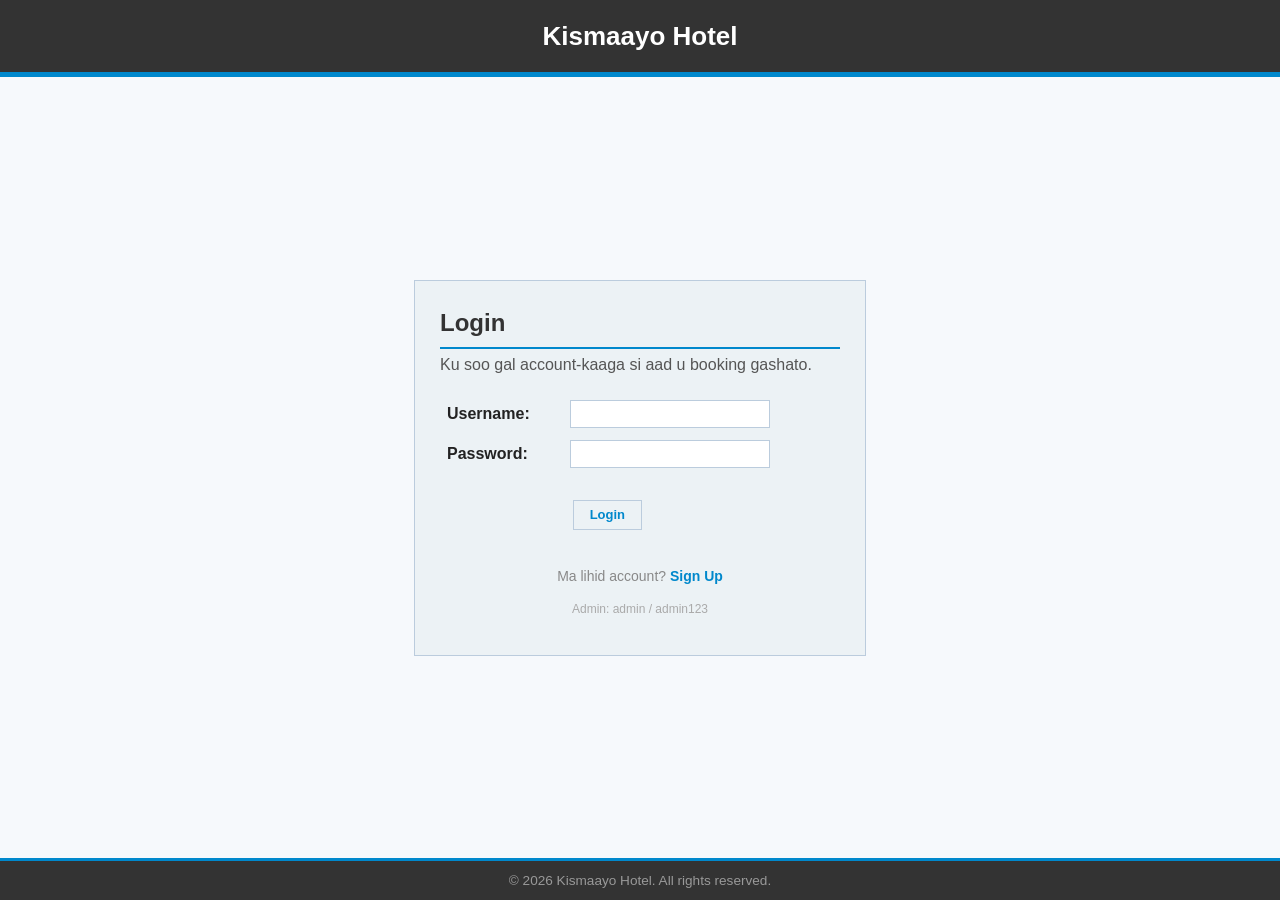
==== pages/admin.html @ f12653d6 "🎉 Kismaayo Hotel Reservation System — Full project - Pure Java HTTP server (HotelServer.java, 17 API" ====
<!DOCTYPE html PUBLIC "-//W3C//DTD HTML 4.01 Transitional//EN">
<html>
<head>
    <title>Kismaayo Hotel - Admin</title>
    <link rel="stylesheet" href="../css/style.css">
</head>
<body>

<script>
if (!localStorage.getItem("hotelUser")) {
    window.location.href = "login.html";
}
var user = JSON.parse(localStorage.getItem("hotelUser"));
if (!user.isAdmin) {
    window.location.href = "../index.html";
}
</script>

<table class="layout">
<tr><td class="header" colspan="2">Kismaayo Hotel - Admin Panel</td></tr>
<tr><td class="nav" colspan="2">
    <a href="../index.html">Home</a>
    <a href="rooms.html">Rooms</a>
    <a href="reservation.html">Book Now</a>
    <a href="dashboard.html">Dashboard</a>
    <a href="admin.html" class="active">Admin</a>
    <a href="hotel-info.html">About</a>
</td></tr>
<tr>
<td class="sidebar">
    <h3>Admin Tools</h3>
    <a href="#stats">Dashboard Stats</a>
    <a href="#rooms">Manage Rooms</a>
    <a href="#users">All Users</a>
    <a href="#bookings">All Bookings</a>
</td>
<td class="content">

<h2>Admin Panel</h2>

<!-- ============= STATS ============= -->
<div class="info-box" id="stats">
<h3>Dashboard Stats</h3>
<table class="room-table">
<tr>
<td style="width:33%; text-align:center; background:#ecf2f5;">
    <h2 id="statUsers" style="font-size:36px; margin:0;">-</h2>
    <p style="color:#555;">Total Users</p>
</td>
<td style="width:33%; text-align:center; background:#ecf2f5;">
    <h2 id="statRooms" style="font-size:36px; margin:0;">-</h2>
    <p style="color:#555;">Room Types</p>
</td>
<td style="width:33%; text-align:center; background:#ecf2f5;">
    <h2 id="statBookings" style="font-size:36px; margin:0;">-</h2>
    <p style="color:#555;">Total Bookings</p>
</td>
</tr>
</table>
</div>
<br>

<!-- ============= MANAGE ROOMS ============= -->
<div class="info-box" id="rooms">
<h3>Manage Room Types</h3>

<table class="form-table" style="width:100%;">
<tr><td class="label">Room Name:</td><td><input type="text" id="roomName" style="width:200px;"></td></tr>
<tr><td class="label">Price/Night:</td><td><input type="text" id="roomPrice" style="width:200px;"></td></tr>
<tr><td class="label">Amenities:</td><td><input type="text" id="roomAmenities" style="width:300px;" placeholder="AC,WiFi,TV,..."></td></tr>
<tr><td></td><td><input type="button" value="Add Room" class="btn" onclick="addRoom()"> <span id="roomMsg" style="color:green;font-size:13px;"></span></td></tr>
</table>

<div id="roomList">
<p style="color:#888;">Loading rooms...</p>
</div>
</div>
<br>

<!-- ============= ALL USERS ============= -->
<div class="info-box" id="users">
<h3>All Registered Users</h3>
<div id="userList">
<p style="color:#888;">Loading users...</p>
</div>
</div>
<br>

<!-- ============= ALL BOOKINGS ============= -->
<div class="info-box" id="bookings">
<h3>All Bookings</h3>
<div id="allBookingsList">
<p style="color:#888;">Loading bookings...</p>
</div>
</div>

</td>
</tr>
<tr><td class="footer" colspan="2">&copy; 2026 Kismaayo Hotel. All rights reserved.</td></tr>
</table>

<script>
// ============ LOAD STATS ============
function loadStats() {
    var xhr = new XMLHttpRequest();
    xhr.open("GET", "/api/stats", true);
    xhr.onreadystatechange = function() {
        if (xhr.readyState === 4 && xhr.status === 200) {
            var res = JSON.parse(xhr.responseText);
            if (res.success) {
                document.getElementById("statUsers").textContent = res.stats.totalUsers;
                document.getElementById("statRooms").textContent = res.stats.totalRooms;
                document.getElementById("statBookings").textContent = res.stats.totalBookings;
            }
        }
    };
    xhr.send();
}

// ============ LOAD ROOMS ============
function loadRooms() {
    var xhr = new XMLHttpRequest();
    xhr.open("GET", "/api/rooms", true);
    xhr.onreadystatechange = function() {
        if (xhr.readyState === 4 && xhr.status === 200) {
            var res = JSON.parse(xhr.responseText);
            if (res.success) {
                var rooms = res.rooms;
                var html = '<table class="data-table"><tr><th>Room Type</th><th>Price/Night</th><th>Amenities</th><th>Action</th></tr>';
                for (var i = 0; i < rooms.length; i++) {
                    html += '<tr><td>' + rooms[i].name + '</td><td>$' + rooms[i].price + '</td><td>' + (rooms[i].amenities || '-') + '</td>';
                    html += '<td><input type="button" value="Delete" class="btn btn-small" onclick="deleteRoom(\'' + rooms[i].name.replace(/'/g, "\\'") + '\')"></td></tr>';
                }
                html += '</table>';
                document.getElementById("roomList").innerHTML = html;
            }
        }
    };
    xhr.send();
}

// ============ ADD ROOM ============
function addRoom() {
    var name = document.getElementById("roomName").value;
    var price = document.getElementById("roomPrice").value;
    var amenities = document.getElementById("roomAmenities").value;
    var msg = document.getElementById("roomMsg");
    msg.textContent = "";

    if (!name || !price) { msg.textContent = "Fill Room Name and Price!"; return; }

    var xhr = new XMLHttpRequest();
    xhr.open("POST", "/api/rooms/add", true);
    xhr.setRequestHeader("Content-Type", "application/json");
    xhr.onreadystatechange = function() {
        if (xhr.readyState === 4 && xhr.status === 200) {
            var res = JSON.parse(xhr.responseText);
            if (res.success) {
                msg.textContent = "Room added!";
                document.getElementById("roomName").value = "";
                document.getElementById("roomPrice").value = "";
                document.getElementById("roomAmenities").value = "";
                loadRooms();
                loadStats();
            } else {
                msg.textContent = res.error;
            }
        }
    };
    xhr.send(JSON.stringify({name: name, price: price, amenities: amenities}));
}

// ============ DELETE ROOM ============
function deleteRoom(name) {
    if (!confirm("Delete room '" + name + "'?")) return;

    var xhr = new XMLHttpRequest();
    xhr.open("POST", "/api/rooms/delete", true);
    xhr.setRequestHeader("Content-Type", "application/json");
    xhr.onreadystatechange = function() {
        if (xhr.readyState === 4 && xhr.status === 200) {
            var res = JSON.parse(xhr.responseText);
            if (res.success) {
                loadRooms();
                loadStats();
            } else {
                alert(res.error);
            }
        }
    };
    xhr.send(JSON.stringify({name: name}));
}

// ============ LOAD USERS ============
function loadUsers() {
    var xhr = new XMLHttpRequest();
    xhr.open("GET", "/api/users", true);
    xhr.onreadystatechange = function() {
        if (xhr.readyState === 4 && xhr.status === 200) {
            var res = JSON.parse(xhr.responseText);
            if (res.success) {
                var users = res.users;
                var html = '<table class="data-table"><tr><th>Username</th><th>Name</th><th>Phone</th><th>Email</th><th>Role</th><th>Action</th></tr>';
                for (var i = 0; i < users.length; i++) {
                    var role = users[i].isAdmin === "true" ? "Admin" : "User";
                    var color = users[i].isAdmin === "true" ? "#08c" : "#555";
                    var u = users[i];
                    html += '<tr><td>' + u.username + '</td><td>' + u.name + '</td><td>' + u.phone + '</td><td>' + u.email + '</td><td style="color:' + color + ';font-weight:bold;">' + role + '</td>';
                    html += '<td>';
                    html += '<input type="button" value="Edit" class="btn btn-small" onclick="editUser(\'' + u.username.replace(/'/g, "\\'") + '\',\'' + u.name.replace(/'/g, "\\'") + '\',\'' + u.phone.replace(/'/g, "\\'") + '\',\'' + u.email.replace(/'/g, "\\'") + '\')"> ';
                    if (u.isAdmin !== "true") {
                        html += '<input type="button" value="Delete" class="btn btn-small" onclick="deleteUser(\'' + u.username.replace(/'/g, "\\'") + '\')">';
                    }
                    html += '</td></tr>';
                }
                html += '</table>';
                document.getElementById("userList").innerHTML = html;
            }
        }
    };
    xhr.send();
}

// ============ EDIT USER (inline prompt) ============
function editUser(username, currName, currPhone, currEmail) {
    var newName = prompt("Full Name for " + username + ":", currName);
    if (newName === null) return;
    var newPhone = prompt("Phone for " + username + ":", currPhone);
    if (newPhone === null) return;
    var newEmail = prompt("Email for " + username + ":", currEmail);
    if (newEmail === null) return;

    var xhr = new XMLHttpRequest();
    xhr.open("POST", "/api/users/update", true);
    xhr.setRequestHeader("Content-Type", "application/json");
    xhr.onreadystatechange = function() {
        if (xhr.readyState === 4 && xhr.status === 200) {
            var res = JSON.parse(xhr.responseText);
            if (res.success) {
                loadUsers();
                loadStats();
            } else {
                alert(res.error);
            }
        }
    };
    xhr.send(JSON.stringify({username: username, name: newName, phone: newPhone, email: newEmail}));
}

// ============ DELETE USER ============
function deleteUser(username) {
    if (!confirm("Ma hubtaa inaad tirtirto user '" + username + "'?")) return;

    var xhr = new XMLHttpRequest();
    xhr.open("POST", "/api/users/delete", true);
    xhr.setRequestHeader("Content-Type", "application/json");
    xhr.onreadystatechange = function() {
        if (xhr.readyState === 4 && xhr.status === 200) {
            var res = JSON.parse(xhr.responseText);
            if (res.success) {
                loadUsers();
                loadStats();
            } else {
                alert(res.error);
            }
        }
    };
    xhr.send(JSON.stringify({username: username}));
}

// ============ LOAD ALL BOOKINGS ============
function loadAllBookings() {
    var xhr = new XMLHttpRequest();
    xhr.open("GET", "/api/bookings", true);
    xhr.onreadystatechange = function() {
        if (xhr.readyState === 4 && xhr.status === 200) {
            var res = JSON.parse(xhr.responseText);
            if (res.success) {
                var bookings = res.bookings;
                var html = "";
                if (bookings.length === 0) {
                    html = '<p style="color:#888;">Wax booking ah ma jiraan.</p>';
                } else {
                    html = '<table class="data-table"><tr><th>ID</th><th>User</th><th>Name</th><th>Room</th><th>Check-In</th><th>Check-Out</th><th>Guests</th><th>Action</th></tr>';
                    for (var i = 0; i < bookings.length; i++) {
                        var b = bookings[i];
                        html += '<tr><td>' + b.id + '</td><td>' + b.username + '</td><td>' + b.name + '</td><td>' + b.roomType + '</td><td>' + b.checkin + '</td><td>' + b.checkout + '</td><td>' + b.guests + '</td>';
                        html += '<td><input type="button" value="Delete" class="btn btn-small" onclick="deleteBooking(\'' + b.id + '\')"></td></tr>';
                    }
                    html += '</table>';
                }
                document.getElementById("allBookingsList").innerHTML = html;
            }
        }
    };
    xhr.send();
}

// ============ DELETE BOOKING ============
function deleteBooking(id) {
    if (!confirm("Delete booking ID " + id + "?")) return;

    var xhr = new XMLHttpRequest();
    xhr.open("POST", "/api/bookings/delete", true);
    xhr.setRequestHeader("Content-Type", "application/json");
    xhr.onreadystatechange = function() {
        if (xhr.readyState === 4 && xhr.status === 200) {
            var res = JSON.parse(xhr.responseText);
            if (res.success) {
                loadAllBookings();
                loadStats();
            } else {
                alert(res.error);
            }
        }
    };
    xhr.send(JSON.stringify({id: id}));
}

// ============ LOAD ALL ON PAGE LOAD ============
loadStats();
loadRooms();
loadUsers();
loadAllBookings();
</script>

</body>
</html>
---- css/style.css ----
/* ============================================
   Kismaayo Hotel — Arch Linux inspired style
   Clean, minimal, 2007-era table layout
   ============================================ */

/* ---- Reset & Base ---- */
* {
    margin: 0;
    padding: 0;
    line-height: 1.4;
}

html, body {
    height: 100%;
    background: #f6f9fc;
    color: #222;
    font: normal 100% sans-serif;
    margin: 0;
    padding: 0;
}

a {
    text-decoration: none;
}
a:link, a:visited {
    color: #08c;
}
a:hover, a:focus {
    color: #08c;
    text-decoration: underline;
}

p {
    margin: 0.33em 0 1em;
}

/* ---- Main Layout Table (full screen) ---- */
table.layout {
    width: 100%;
    height: 100%;
    margin: 0;
    border-collapse: collapse;
    background: #fff;
    text-align: left;
    border: none;
}

/* ---- Header (Arch navbar look) ---- */
td.header {
    background: #333;
    color: #fff;
    padding: 12px 20px;
    text-align: left;
    font-size: 22px;
    font-weight: bold;
    border-bottom: 5px solid #08c;
    letter-spacing: 0.5px;
}

/* ---- Navigation (right-aligned, Arch style) ---- */
td.nav {
    background: #333;
    padding: 6px 20px;
    text-align: right;
    border-bottom: none;
    font-size: 0;
}

td.nav a {
    color: #999;
    text-decoration: none;
    padding: 5px 12px;
    font-size: 13px;
    font-weight: bold;
    display: inline-block;
}

td.nav a:hover {
    color: #fff;
    text-decoration: underline;
    background: transparent;
}

td.nav a.active {
    color: #fff;
    background: transparent;
}

/* ---- Sidebar (Arch right-column style, but on left) ---- */
td.sidebar {
    width: 280px;
    height: 100%;
    background: #f6f9fc;
    padding: 15px;
    vertical-align: top;
    border-right: 1px solid #dde6ed;
}

td.sidebar h3 {
    color: #333;
    font-size: 15px;
    font-weight: bold;
    border-bottom: 1px solid #bcd;
    padding-bottom: 4px;
    margin: 15px 0 6px 0;
}
td.sidebar h3:first-child {
    margin-top: 0;
}

td.sidebar a {
    color: #08c;
    text-decoration: none;
    display: block;
    padding: 3px 0;
    font-size: 13px;
}
td.sidebar a:hover {
    text-decoration: underline;
}

td.sidebar p {
    color: #555;
    font-size: 13px;
    margin: 0.3em 0;
}

/* ---- Main Content ---- */
td.content {
    height: 100%;
    padding: 15px 20px;
    vertical-align: top;
    font-size: 0.812em; /* Arch default ~13px */
}

td.content h2 {
    color: #333;
    font-size: 1.5em;
    border-bottom: 1px solid #888;
    padding-bottom: 4px;
    margin: 0 0 0.5em 0;
    font-weight: bold;
}

td.content h3 {
    color: #333;
    font-size: 1.25em;
    margin: 0.5em 0 0.3em 0;
    font-weight: bold;
}

td.content h4 {
    font-size: 1.15em;
    margin-top: 0.8em;
}

/* ---- Footer (Arch style, clean & simple) ---- */
td.footer {
    background: #333;
    color: #999;
    padding: 12px 20px;
    text-align: center;
    font-size: 0.85em;
    border-top: 3px solid #08c;
}

/* ---- Hero Welcome Section (Arch box style) ---- */
.welcome {
    background: #ecf2f5;
    border: 1px solid #bcd;
    padding: 15px;
    margin-bottom: 15px;
    text-align: center;
}

.welcome h2 {
    color: #333;
    font-size: 1.5em;
    border: none;
    margin: 0 0 8px 0;
}

.welcome p {
    color: #555;
    font-size: 14px;
}

/* ---- Buttons (Arch minimal style) ---- */
.btn {
    display: inline-block;
    background: #ecf2f5;
    color: #08c;
    padding: 5px 16px;
    text-decoration: none;
    font-weight: bold;
    font-size: 13px;
    border: 1px solid #bcd;
    cursor: pointer;
    font-family: sans-serif;
}

.btn:hover {
    background: #08c;
    color: #fff;
    border-color: #08c;
    text-decoration: none;
}

.btn-small {
    padding: 3px 10px;
    font-size: 12px;
}

.btn-full {
    display: block;
    width: 100%;
    text-align: center;
}

/* ---- Room Cards (Arch box style) ---- */
.room-table {
    width: 100%;
    border-collapse: collapse;
    margin-bottom: 15px;
}

.room-table td {
    border: 1px solid #bcd;
    padding: 10px;
    vertical-align: top;
    background: #ecf2f5;
}

.room-table td.room-img {
    width: 100px;
    background: #08c;
    color: #fff;
    text-align: center;
    font-weight: bold;
    font-size: 16px;
}

.room-table h3 {
    margin: 0 0 5px 0;
    color: #333;
    font-size: 1.2em;
}

.price {
    color: #cc6600;
    font-size: 20px;
    font-weight: bold;
}

.price span {
    font-size: 12px;
    color: #888;
    font-weight: normal;
}

.room-features {
    margin: 8px 0;
    padding-left: 20px;
    font-size: 13px;
}

/* ---- Forms (Arch style) ---- */
.form-table {
    width: 100%;
    border-collapse: collapse;
}

.form-table td {
    padding: 5px 8px;
    font-size: 13px;
}

.form-table td.label {
    width: 130px;
    font-weight: bold;
    color: #333;
}

input, select, textarea {
    padding: 4px 6px;
    border: 1px solid #bcd;
    font-size: 13px;
    font-family: sans-serif;
    background: #fff;
}

input:focus, select:focus, textarea:focus {
    border-color: #08c;
    background: #fff;
}

textarea {
    font-family: sans-serif;
}

/* ---- Data Tables (Arch pretty2 style) ---- */
.data-table {
    width: 100%;
    border-collapse: collapse;
    margin: 10px 0;
    border: 1px solid #bbb;
}

.data-table th {
    background: #eee;
    color: #333;
    padding: 6px 8px;
    border: 1px solid #bbb;
    font-size: 12px;
    font-weight: bold;
}

.data-table td {
    padding: 5px 8px;
    border: 1px dotted #bbb;
    font-size: 13px;
}

.data-table tr:nth-child(odd) {
    background: #fff;
}

.data-table tr:nth-child(even) {
    background: #f6f9fc;
}

.data-table tr:hover {
    background: #ffd;
}

/* ---- Confirmation Box ---- */
.confirm-box {
    background: #ecf2f5;
    border: 2px solid #08c;
    padding: 20px;
    text-align: center;
    margin: 15px 0;
}

.confirm-box h3 {
    color: #08c;
    font-size: 1.4em;
    border: none;
    margin: 0 0 10px 0;
}

/* ---- Error Messages ---- */
.error-msg {
    color: #cc0000;
    font-size: 13px;
    margin: 5px 0;
}

/* ---- Info Box (Arch box style) ---- */
.info-box {
    background: #ecf2f5;
    border: 1px solid #bcd;
    padding: 12px 15px;
    margin: 12px 0;
}

.info-box h3 {
    color: #333;
    border-bottom: 1px solid #bcd;
    padding-bottom: 4px;
    margin-top: 0;
    font-size: 1.1em;
}

/* ---- Quick Links ---- */
.quick-links {
    margin-top: 15px;
}
.quick-links a {
    color: #08c;
    text-decoration: none;
}
.quick-links a:hover {
    text-decoration: underline;
}

/* ---- Login-only Pages (centered, no nav/sidebar) ---- */
table.log-layout {
    width: 100%;
    height: 100%;
    margin: 0;
    border-collapse: collapse;
    background: #f6f9fc;
    border: none;
    text-align: center;
}

table.log-layout td.log-header {
    background: #333;
    color: #fff;
    padding: 18px 20px;
    text-align: center;
    font-size: 26px;
    font-weight: bold;
    border-bottom: 5px solid #08c;
}

table.log-layout td.log-body {
    height: 100%;
    padding: 50px 20px;
    text-align: center;
    vertical-align: middle;
}

table.log-layout td.log-body .log-box {
    display: inline-block;
    text-align: left;
    width: 400px;
    max-width: 90%;
    background: #ecf2f5;
    border: 1px solid #bcd;
    padding: 25px;
    margin: 0 auto;
}

table.log-layout td.log-body .log-box h2 {
    color: #333;
    border-bottom: 1px solid #08c;
}

table.log-layout td.log-body .log-box p {
    color: #555;
}

table.log-layout td.log-footer {
    background: #333;
    color: #999;
    padding: 10px;
    text-align: center;
    font-size: 0.85em;
    border-top: 3px solid #08c;
}

/* ---- Receipt Page Fixes ---- */
.receipt-box {
    background: #fff;
    border: 2px solid #bcd;
    padding: 30px;
    max-width: 500px;
    margin: 0 auto;
}
.receipt-box h2 {
    color: #333;
    border-bottom: 1px solid #08c;
    text-align: center;
}
.receipt-table {
    width: 100%;
    border-collapse: collapse;
    margin: 15px 0;
}
.receipt-table td {
    padding: 6px 10px;
    border-bottom: 1px dotted #bcd;
    font-size: 13px;
}
.receipt-table td.label {
    font-weight: bold;
    color: #333;
    width: 120px;
}

/* ---- Cost Table (reservation slider page) ---- */
.cost-table {
    width: 100%;
    border-collapse: collapse;
    margin: 10px 0;
    border: 1px solid #bbb;
}
.cost-table th {
    background: #eee;
    color: #333;
    padding: 5px 8px;
    border: 1px solid #bbb;
    font-size: 12px;
}
.cost-table td {
    padding: 4px 8px;
    border: 1px dotted #bbb;
    font-size: 13px;
}
.cost-table tr:nth-child(odd) {
    background: #fff;
}
.cost-table tr:nth-child(even) {
    background: #f6f9fc;
}
.cost-table .total-row {
    font-weight: bold;
    background: #ecf2f5 !important;
    font-size: 14px;
    color: #333;
}
.cost-table .free-night {
    color: #336633;
    font-weight: bold;
}

.slider-val {
    display: inline-block;
    font-weight: bold;
    font-size: 18px;
    color: #08c;
    min-width: 30px;
}
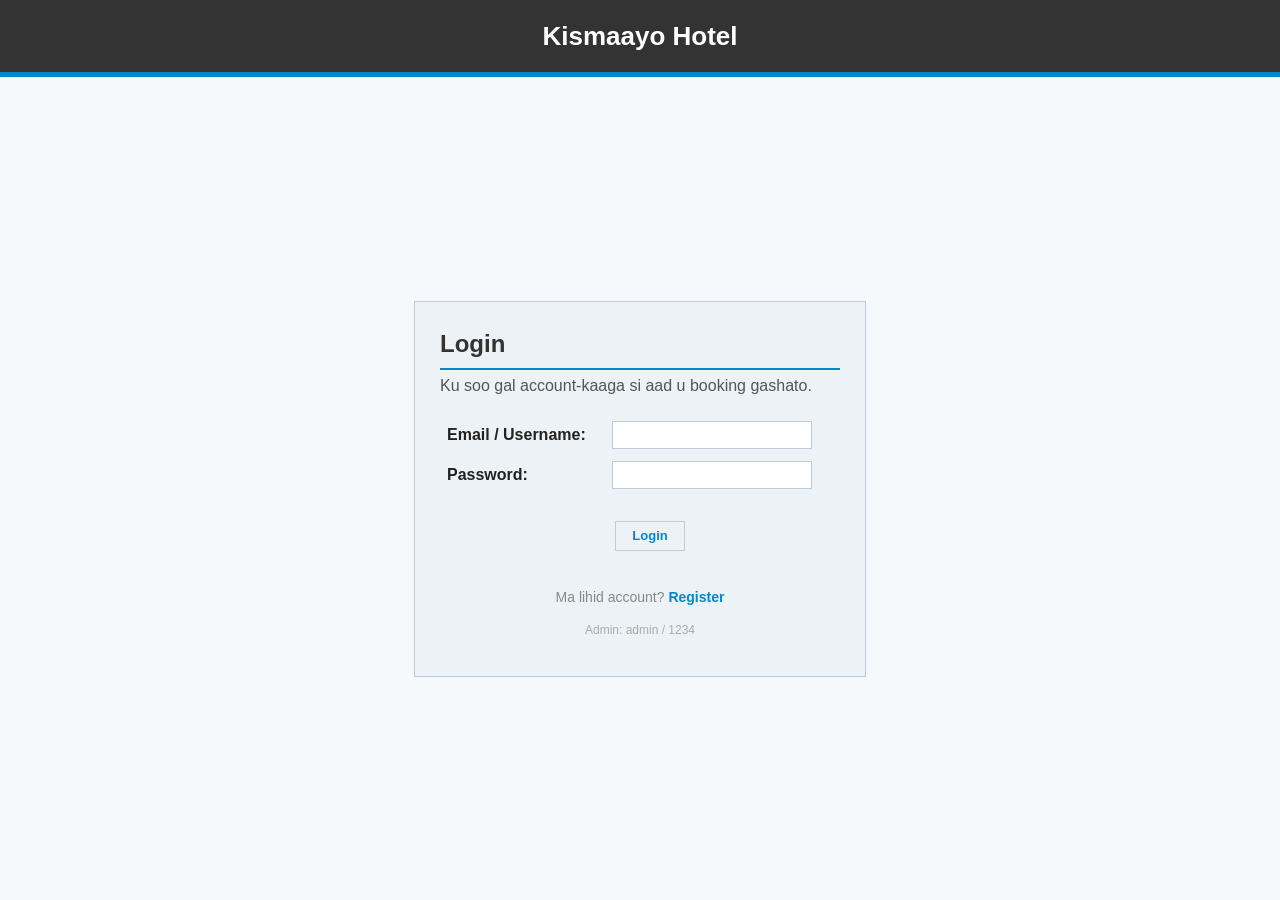
==== commit c2e9b12b: "Add room booking system, email login, logout page, Somali translations & validations - Room selectio" ====
--- a/pages/admin.html
+++ b/pages/admin.html
@@ -25,6 +25,8 @@
     <a href="dashboard.html">Dashboard</a>
     <a href="admin.html" class="active">Admin</a>
     <a href="hotel-info.html">About</a>
+    <a href="logout.html" id="logoutLink">Logout</a>
+    <script>if(!localStorage.getItem('hotelUser')){document.getElementById('logoutLink').style.display='none'}</script>
 </td></tr>
 <tr>
 <td class="sidebar">
@@ -96,7 +98,6 @@
 
 </td>
 </tr>
-<tr><td class="footer" colspan="2">&copy; 2026 Kismaayo Hotel. All rights reserved.</td></tr>
 </table>
 
 <script>
@@ -281,10 +282,11 @@
                 if (bookings.length === 0) {
                     html = '<p style="color:#888;">Wax booking ah ma jiraan.</p>';
                 } else {
-                    html = '<table class="data-table"><tr><th>ID</th><th>User</th><th>Name</th><th>Room</th><th>Check-In</th><th>Check-Out</th><th>Guests</th><th>Action</th></tr>';
+                    html = '<table class="data-table"><tr><th>ID</th><th>User</th><th>Name</th><th>Room Type</th><th>Rm #</th><th>Check-In</th><th>Check-Out</th><th>Guests</th><th>Action</th></tr>';
                     for (var i = 0; i < bookings.length; i++) {
                         var b = bookings[i];
-                        html += '<tr><td>' + b.id + '</td><td>' + b.username + '</td><td>' + b.name + '</td><td>' + b.roomType + '</td><td>' + b.checkin + '</td><td>' + b.checkout + '</td><td>' + b.guests + '</td>';
+                        var rn = b.roomNumber || '';
+                        html += '<tr><td>' + b.id + '</td><td>' + b.username + '</td><td>' + b.name + '</td><td>' + b.roomType + '</td><td>' + rn + '</td><td>' + b.checkin + '</td><td>' + b.checkout + '</td><td>' + b.guests + '</td>';
                         html += '<td><input type="button" value="Delete" class="btn btn-small" onclick="deleteBooking(\'' + b.id + '\')"></td></tr>';
                     }
                     html += '</table>';
